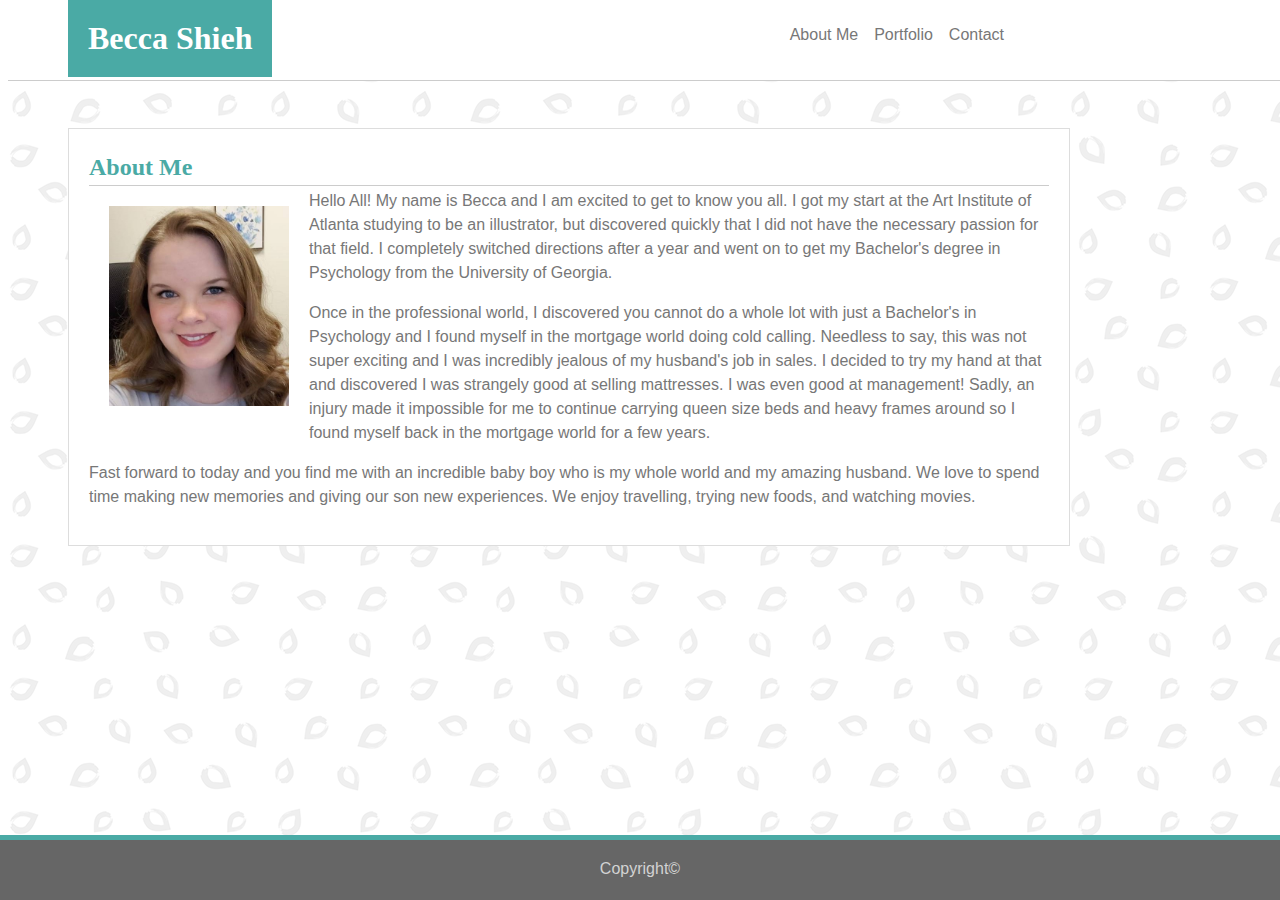
==== index.html @ 7307cb00 "wip: adding initial files" ====
<!DOCTYPE html>
<html lang="en-us">

<head>
    <meta charset="UTF-8">
    <title>Becca's Basic Portfolio</title>
    <link rel="stylesheet" type="text/css" href="assets/css/style.css">
    <style>
        body {
            background-image: url("assets/images/background.png");
        }
    </style>
</head>

<body>

    <div class="headerSection">
        <header>
            <h1>Becca Shieh</h1>
            <div class="navBar">
                <ul>
                    <li><a href="contact.html">Contact</a></li>
                    <li><a href="portfolio.html">Portfolio</a></li>
                    <li><a href="index.html">About Me</a></li>
                </ul>
            </div>
        </header>
    </div>
    <div class="content">
            <h2>About Me</h2>
        <br>
            <img id="becca" src="assets/images/beccapic.jpg" alt="Becca" width="100" height="120">
            <p>Hello All! My name is Becca and I am excited to get to know you all. I got my start at the Art Institute
                of
                Atlanta studying to be an illustrator, but discovered quickly that I did not have the necessary passion
                for
                that
                field. I completely switched directions after a year and went on to get my Bachelor's degree in
                Psychology
                from
                the University of Georgia.</p>
            <p>Once in the professional world, I discovered you cannot do a whole lot with just a Bachelor's in
                Psychology
                and I
                found myself in the mortgage world doing cold calling. Needless to say, this was not super exciting and
                I
                was
                incredibly jealous of my husband's job in sales. I decided to try my hand at that and discovered I was
                strangely
                good at selling mattresses. I was even good at management! Sadly, an injury made it impossible for me to
                continue carrying queen size beds and heavy frames around so I found myself back in the mortgage world
                for a
                few
                years.</p>
            <p>Fast forward to today and you find me with an incredible baby boy who is my whole world and my amazing
                husband.
                We love to spend time making new memories and giving our son new experiences. We enjoy travelling,
                trying
                new foods, and
                watching movies.</p>
    </div>
    <div>
        <footer>Copyright©</footer>
    </div>

</body>

</html>
---- assets/css/style.css ----
header {
    background-color: #ffffff;
    margin-left: 60px;
    max-width: 960px;
    min-width: 960px;
}


.headerSection {
    background-color: #ffffff;
    padding: 0px, 20px, 20px, 20px;
    top: 0;
    width: 100%;
    position: fixed;
    z-index: 1;
    height: 80px;
    margin-bottom: 20px;
    border-bottom: 1px solid #cccccc;
}

/*This is the name at the top of the page */
h1 {
    font-family: 'Georgia', Times, "Times New Roman", serif;
    float: left;
    background-color: #4aaaa5;
    color: white;
    padding: 20px;
    margin-top: 0px;
    margin-bottom: 0px;
    position: relative;
    top: 0;
}

/*About me title on index*/
h2 {
    font-family: 'Georgia', Times, "Times New Roman", serif;
    color: #4aaaa5;
    float: left;
    margin: auto;
    width: 100%;
    border-bottom: 1px solid #cccccc;
}


/*Links that show on the right of every page. Embedded in the header*/
.navBar {
    float: right;
    overflow: auto;
    padding: 18px 16px;
    text-decoration: none;
}

ul {
    list-style-type: none;
    margin: 0;
    padding: 0;
    overflow: hidden;
    text-decoration: none;
}

li {
    float: right;
}

li a {
    float: right;
    display: block;
    padding: 8px;
    text-align: center;
    text-decoration: none;
    color: #777777;
}

li a:hover {
    background-color: #777777;
    color: white;
}

body {
    font-family: 'Arial', 'Helvetica Neue', Helvetica, sans-serif;
    color: #777777;
}

.content {
    max-width: 960px;
    min-width: 960px;
    margin-top: 120px;
    margin-left: 60px;
    line-height: 1.5;
    border: 1px solid #dddddd;
    padding: 20px;
    background-color: #ffffff;
    float: left;
}


/*Picture*/
#becca {
    display: inline;
    float: left;
    padding: 20px;
    height: 200px;
    width: 180px;
}

input {
    width: 100%;
    border:1px solid #cccccc;

}

#messageBox {
    width: 100%;
    height: 200px;
    border: 1px solid #cccccc;
}

/*Submit button*/
#submit {
    background-color: #4aaaa5;
    color: white;
    margin: 10px;
    padding: 10px;
    float: left;
    width: 80px;
}

/*Portfolio links on portfolio page*/
.portfolioLinks {
    width: 60%;
    margin-top: 20px;
}

/*Box around each image containing text block as well. */
.container {
    position: relative;
    margin: 30px auto;
    width: 40%;
    float: left;
}

.textBlock {
    position: absolute;
    bottom: 5px;
    width: 180px;
    padding: 10px;
    background-color: #4aaaa5;
    opacity: 0.75;
    color: white;
    text-align: center;
    width: 180px;
}

footer {
    border-top: #4aaaa5 5px solid; 
    background-color: #666666;
    z-index: 1;
    position: fixed;
    bottom: 0;
    left: 0;
    margin: 0 auto;
    width: 100%;
    text-align: center;
    height: 40px;
    color: lightgray;
    padding-top: 20px;
}
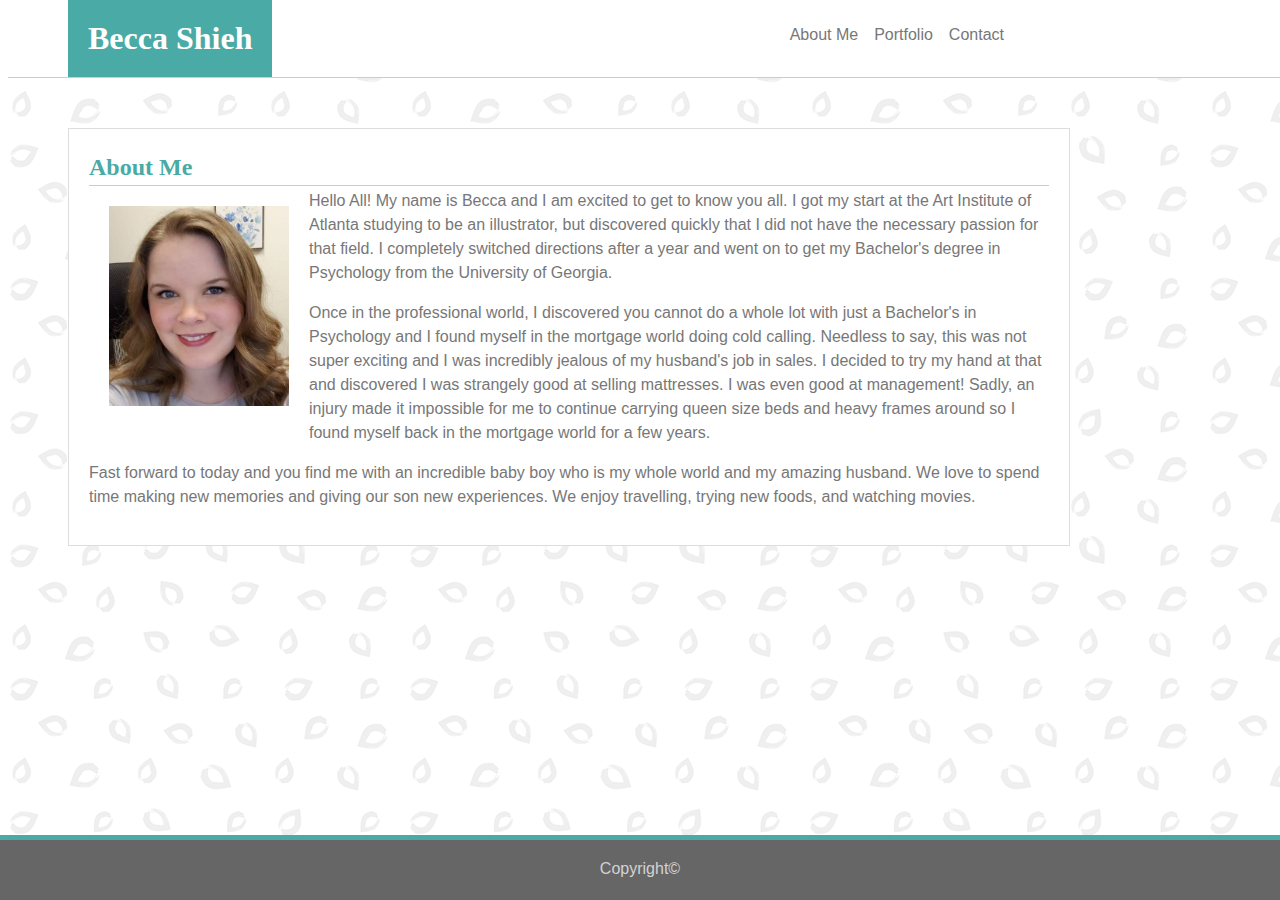
==== commit ba0cc403: "WIP: adjusted sizing" ====
--- a/index.html
+++ b/index.html
@@ -4,12 +4,13 @@
 <head>
     <meta charset="UTF-8">
     <title>Becca's Basic Portfolio</title>
-    <link rel="stylesheet" type="text/css" href="assets/css/style.css">
+    <meta name="viewport" content="width=device-width, initial-scale=1">
     <style>
         body {
             background-image: url("assets/images/background.png");
         }
     </style>
+    <link rel="stylesheet" type="text/css" href="assets/css/style.css">
 </head>
 
 <body>
@@ -30,7 +31,7 @@
             <h2>About Me</h2>
         <br>
             <img id="becca" src="assets/images/beccapic.jpg" alt="Becca" width="100" height="120">
-            <p>Hello All! My name is Becca and I am excited to get to know you all. I got my start at the Art Institute
+            <p class= "paragraph">Hello All! My name is Becca and I am excited to get to know you all. I got my start at the Art Institute
                 of
                 Atlanta studying to be an illustrator, but discovered quickly that I did not have the necessary passion
                 for
--- a/assets/css/style.css
+++ b/assets/css/style.css
@@ -13,7 +13,6 @@
     width: 100%;
     position: fixed;
     z-index: 1;
-    height: 80px;
     margin-bottom: 20px;
     border-bottom: 1px solid #cccccc;
 }
@@ -165,3 +164,56 @@
     color: lightgray;
     padding-top: 20px;
 }
+
+/*Media query @ 980px*/
+
+@media screen and (max-width: 980px) {
+    .wrapper {
+        width: 980px;
+    }
+}
+
+
+/*Media query @768px */
+@media screen and (max-width: 768px) {
+    .wrapper {
+        width: 100%;
+    }
+
+    .content {
+        max-width: 740px;
+        min-width: 740px;
+        line-height: 1.5;
+        padding: 10px;
+        margin: 20px;
+        background-color: red;
+        font-size: 12px;
+    }
+
+    .container {
+        margin: 20px;
+    }
+
+    header {
+        background-color: red;
+        padding-right: 10px;
+
+    }
+
+    .headerSection {
+        background-color: red;
+        width: 100%;
+        margin-bottom: 20px;
+}
+
+/*Media query @640px */
+@media screen and (max-width: 640px) {
+    .wrapper {
+        width: 100%;
+    }
+    header {
+        position: static;
+        background-color: green;
+    }
+
+}
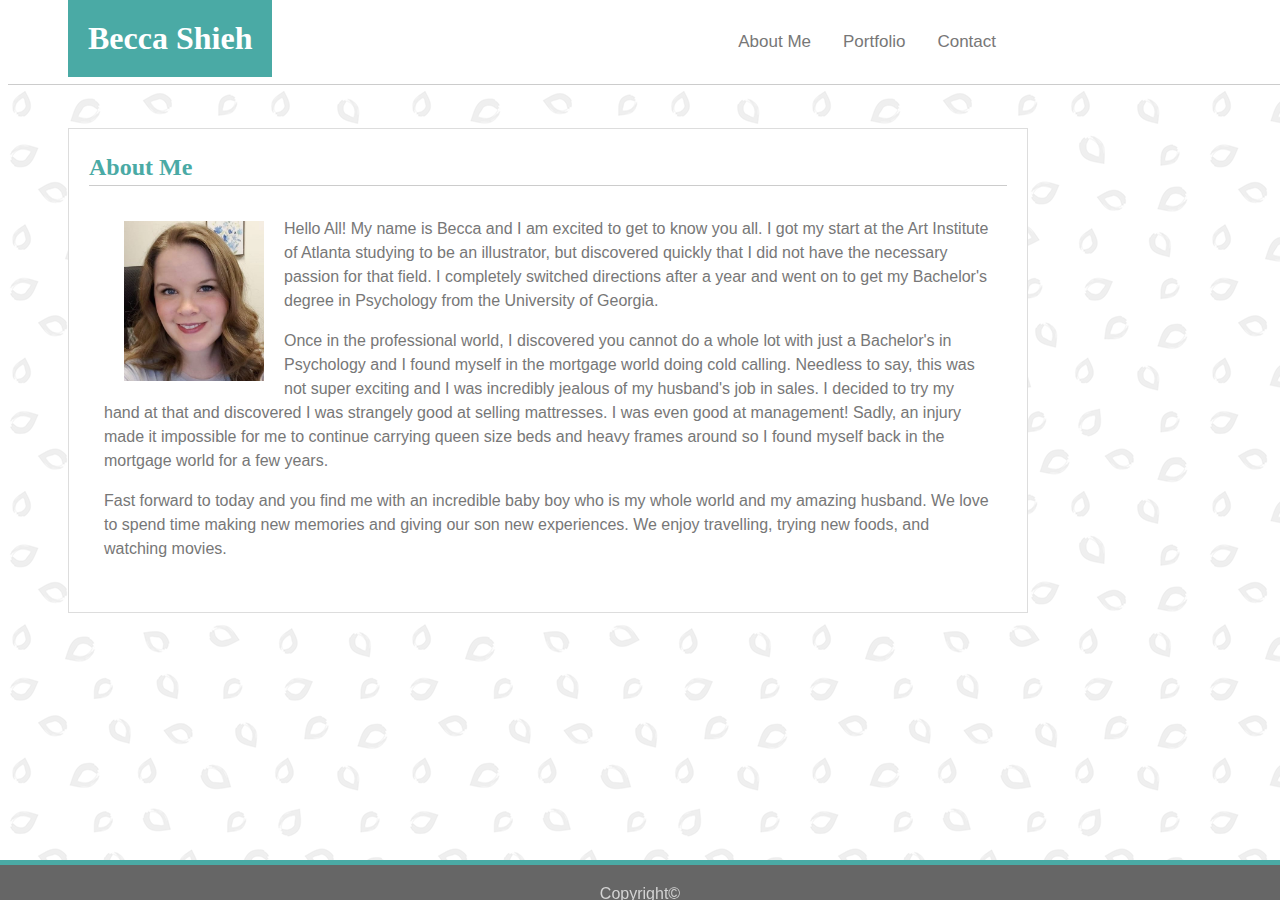
==== commit 87f7134b: "WIP: updated grids" ====
--- a/index.html
+++ b/index.html
@@ -18,7 +18,7 @@
     <div class="headerSection">
         <header>
             <h1>Becca Shieh</h1>
-            <div class="navBar">
+            <div class="topNav">
                 <ul>
                     <li><a href="contact.html">Contact</a></li>
                     <li><a href="portfolio.html">Portfolio</a></li>
@@ -28,37 +28,51 @@
         </header>
     </div>
     <div class="content">
-            <h2>About Me</h2>
+        <h2>About Me</h2>
         <br>
-            <img id="becca" src="assets/images/beccapic.jpg" alt="Becca" width="100" height="120">
-            <p class= "paragraph">Hello All! My name is Becca and I am excited to get to know you all. I got my start at the Art Institute
-                of
-                Atlanta studying to be an illustrator, but discovered quickly that I did not have the necessary passion
-                for
-                that
-                field. I completely switched directions after a year and went on to get my Bachelor's degree in
-                Psychology
-                from
-                the University of Georgia.</p>
-            <p>Once in the professional world, I discovered you cannot do a whole lot with just a Bachelor's in
-                Psychology
-                and I
-                found myself in the mortgage world doing cold calling. Needless to say, this was not super exciting and
-                I
-                was
-                incredibly jealous of my husband's job in sales. I decided to try my hand at that and discovered I was
-                strangely
-                good at selling mattresses. I was even good at management! Sadly, an injury made it impossible for me to
-                continue carrying queen size beds and heavy frames around so I found myself back in the mortgage world
-                for a
-                few
-                years.</p>
-            <p>Fast forward to today and you find me with an incredible baby boy who is my whole world and my amazing
-                husband.
-                We love to spend time making new memories and giving our son new experiences. We enjoy travelling,
-                trying
-                new foods, and
-                watching movies.</p>
+        <div class="container">
+            <div class="row">
+                <div class="col-md-9">
+                    <img id="becca" src="assets/images/beccapic.jpg" alt="Becca" width="100" height="120">
+                    <p class="paragraph">Hello All! My name is Becca and I am excited to get to know you all. I got my
+                        start at the Art Institute
+                        of
+                        Atlanta studying to be an illustrator, but discovered quickly that I did not have the necessary
+                        passion
+                        for
+                        that
+                        field. I completely switched directions after a year and went on to get my Bachelor's degree in
+                        Psychology
+                        from
+                        the University of Georgia.</p>
+                    <p>Once in the professional world, I discovered you cannot do a whole lot with just a Bachelor's in
+                        Psychology
+                        and I
+                        found myself in the mortgage world doing cold calling. Needless to say, this was not super
+                        exciting and
+                        I
+                        was
+                        incredibly jealous of my husband's job in sales. I decided to try my hand at that and discovered
+                        I was
+                        strangely
+                        good at selling mattresses. I was even good at management! Sadly, an injury made it impossible
+                        for me to
+                        continue carrying queen size beds and heavy frames around so I found myself back in the mortgage
+                        world
+                        for a
+                        few
+                        years.</p>
+                    <p>Fast forward to today and you find me with an incredible baby boy who is my whole world and my
+                        amazing
+                        husband.
+                        We love to spend time making new memories and giving our son new experiences. We enjoy
+                        travelling,
+                        trying
+                        new foods, and
+                        watching movies.</p>
+                </div>
+            </div>
+        </div>
     </div>
     <div>
         <footer>Copyright©</footer>
--- a/assets/css/style.css
+++ b/assets/css/style.css
@@ -1,3 +1,25 @@
+* {
+    box-sizing: border-box;
+  }
+
+.col-1 {width: 8.33%;}
+.col-2 {width: 16.66%;}
+.col-3 {width: 25%;}
+.col-4 {width: 33.33%;}
+.col-5 {width: 41.66%;}
+.col-6 {width: 50%;}
+.col-7 {width: 58.33%;}
+.col-8 {width: 66.66%;}
+.col-9 {width: 75%;}
+.col-10 {width: 83.33%;}
+.col-11 {width: 91.66%;}
+.col-12 {width: 100%;}
+
+[class*="col-"] {
+    float: left;
+    padding: 15px;
+  }
+
 header {
     background-color: #ffffff;
     margin-left: 60px;
@@ -5,15 +27,13 @@
     min-width: 960px;
 }
 
-
 .headerSection {
     background-color: #ffffff;
-    padding: 0px, 20px, 20px, 20px;
+    padding: 0px, 20px;
     top: 0;
     width: 100%;
     position: fixed;
     z-index: 1;
-    margin-bottom: 20px;
     border-bottom: 1px solid #cccccc;
 }
 
@@ -30,6 +50,12 @@
     top: 0;
 }
 
+.row::after {
+    content: "";
+    clear: both;
+    display: table;
+  }
+
 /*About me title on index*/
 h2 {
     font-family: 'Georgia', Times, "Times New Roman", serif;
@@ -42,7 +68,7 @@
 
 
 /*Links that show on the right of every page. Embedded in the header*/
-.navBar {
+.topNav {
     float: right;
     overflow: auto;
     padding: 18px 16px;
@@ -64,9 +90,10 @@
 li a {
     float: right;
     display: block;
-    padding: 8px;
+    padding: 14px 16px;
     text-align: center;
     text-decoration: none;
+    font-size: 17px;
     color: #777777;
 }
 
@@ -74,6 +101,10 @@
     background-color: #777777;
     color: white;
 }
+
+.topnav .icon {
+    display: none;
+  }  
 
 body {
     font-family: 'Arial', 'Helvetica Neue', Helvetica, sans-serif;
@@ -131,23 +162,21 @@
 }
 
 /*Box around each image containing text block as well. */
-.container {
+.col-md-3 {
     position: relative;
-    margin: 30px auto;
-    width: 40%;
+    margin: 15px;
+    width: 35%;
     float: left;
 }
 
 .textBlock {
     position: absolute;
-    bottom: 5px;
-    width: 180px;
-    padding: 10px;
+    top: 148px;
+    width: 200px;
     background-color: #4aaaa5;
     opacity: 0.75;
     color: white;
     text-align: center;
-    width: 180px;
 }
 
 footer {
@@ -177,43 +206,71 @@
 /*Media query @768px */
 @media screen and (max-width: 768px) {
     .wrapper {
-        width: 100%;
+        width: 768px;
     }
 
     .content {
-        max-width: 740px;
-        min-width: 740px;
         line-height: 1.5;
         padding: 10px;
-        margin: 20px;
         background-color: red;
         font-size: 12px;
-    }
-
-    .container {
-        margin: 20px;
-    }
-
-    header {
-        background-color: red;
-        padding-right: 10px;
-
+        margin-left: 20px;
     }
 
     .headerSection {
         background-color: red;
+        height: 8%;
+    }
+
+    h1 {
+        font-family: 'Georgia', Times, "Times New Roman", serif;
+        float: left;
+        background-color: #4aaaa5;
+        color: white;
+    }
+
+    .topNav {
+        float: left;
+        font-size: 12px;
+    }
+
+    [class*="col-"] {
         width: 100%;
-        margin-bottom: 20px;
+      }
 }
 
 /*Media query @640px */
 @media screen and (max-width: 640px) {
-    .wrapper {
-        width: 100%;
-    }
+
     header {
         position: static;
+        background-color: greenyellow;
+    }
+
+    .wrapper {
+        width: 640px;
+    }
+
+    .content {
+        line-height: 1.5;
+        padding: 10px;
         background-color: green;
-    }
-
-}
+        font-size: 12px;
+        margin-left: 20px;
+        flex-wrap: flex;
+    }
+
+    .headerSection {
+        background-color: green;
+        height: 5%;
+    }
+
+    .topNav {
+        float: left;
+        font-size: 12px;
+    }
+
+    [class*="col-"] {
+        width: 100%;
+      }
+}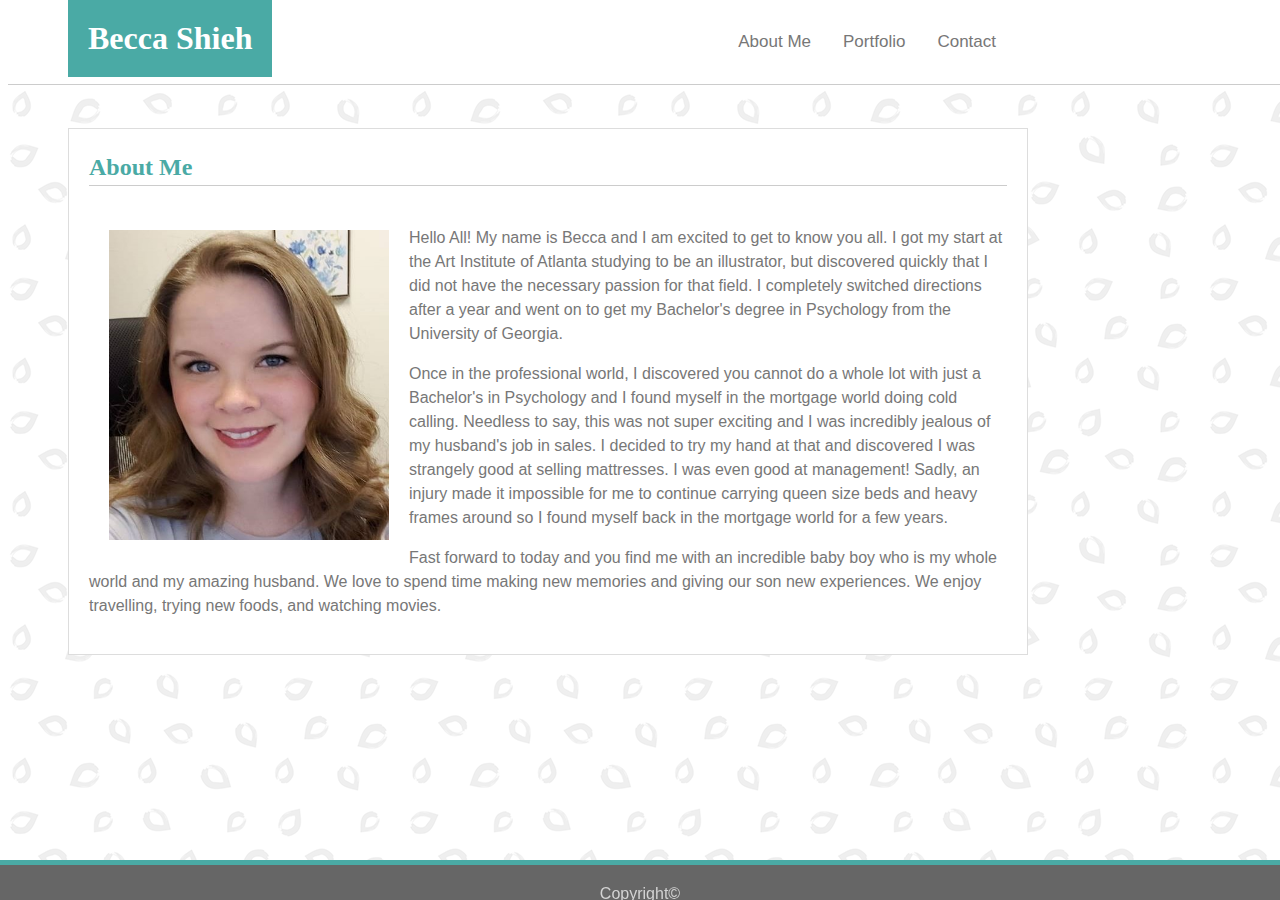
==== commit efb2fa7b: "wip: grid updates and img size changes" ====
--- a/index.html
+++ b/index.html
@@ -27,50 +27,50 @@
             </div>
         </header>
     </div>
-    <div class="content">
+    <div class="container">
         <h2>About Me</h2>
         <br>
-        <div class="container">
-            <div class="row">
-                <div class="col-md-9">
-                    <img id="becca" src="assets/images/beccapic.jpg" alt="Becca" width="100" height="120">
-                    <p class="paragraph">Hello All! My name is Becca and I am excited to get to know you all. I got my
-                        start at the Art Institute
-                        of
-                        Atlanta studying to be an illustrator, but discovered quickly that I did not have the necessary
-                        passion
-                        for
-                        that
-                        field. I completely switched directions after a year and went on to get my Bachelor's degree in
-                        Psychology
-                        from
-                        the University of Georgia.</p>
-                    <p>Once in the professional world, I discovered you cannot do a whole lot with just a Bachelor's in
-                        Psychology
-                        and I
-                        found myself in the mortgage world doing cold calling. Needless to say, this was not super
-                        exciting and
-                        I
-                        was
-                        incredibly jealous of my husband's job in sales. I decided to try my hand at that and discovered
-                        I was
-                        strangely
-                        good at selling mattresses. I was even good at management! Sadly, an injury made it impossible
-                        for me to
-                        continue carrying queen size beds and heavy frames around so I found myself back in the mortgage
-                        world
-                        for a
-                        few
-                        years.</p>
-                    <p>Fast forward to today and you find me with an incredible baby boy who is my whole world and my
-                        amazing
-                        husband.
-                        We love to spend time making new memories and giving our son new experiences. We enjoy
-                        travelling,
-                        trying
-                        new foods, and
-                        watching movies.</p>
-                </div>
+        <div class="row">
+            <div class="col-3">
+                <img id="becca" src="assets/images/beccapic.jpg" alt="Becca" width="100" height="120">
+            </div>
+            <div class="col-9">
+                <p class="paragraph">Hello All! My name is Becca and I am excited to get to know you all. I got my
+                start at the Art Institute
+                of
+                Atlanta studying to be an illustrator, but discovered quickly that I did not have the necessary
+                passion
+                for
+                that
+                field. I completely switched directions after a year and went on to get my Bachelor's degree in
+                Psychology
+                from
+                the University of Georgia.</p>
+                <p>Once in the professional world, I discovered you cannot do a whole lot with just a Bachelor's in
+                Psychology
+                and I
+                found myself in the mortgage world doing cold calling. Needless to say, this was not super
+                exciting and
+                I
+                was
+                incredibly jealous of my husband's job in sales. I decided to try my hand at that and discovered
+                I was
+                strangely
+                good at selling mattresses. I was even good at management! Sadly, an injury made it impossible
+                for me to
+                continue carrying queen size beds and heavy frames around so I found myself back in the mortgage
+                world
+                for a
+                few
+                years.</p>
+                <p>Fast forward to today and you find me with an incredible baby boy who is my whole world and my
+                amazing
+                husband.
+                We love to spend time making new memories and giving our son new experiences. We enjoy
+                travelling,
+                trying
+                new foods, and
+                watching movies.</p>
             </div>
         </div>
     </div>
--- a/assets/css/style.css
+++ b/assets/css/style.css
@@ -2,29 +2,25 @@
     box-sizing: border-box;
   }
 
-.col-1 {width: 8.33%;}
-.col-2 {width: 16.66%;}
-.col-3 {width: 25%;}
-.col-4 {width: 33.33%;}
-.col-5 {width: 41.66%;}
-.col-6 {width: 50%;}
-.col-7 {width: 58.33%;}
-.col-8 {width: 66.66%;}
-.col-9 {width: 75%;}
-.col-10 {width: 83.33%;}
-.col-11 {width: 91.66%;}
-.col-12 {width: 100%;}
-
-[class*="col-"] {
-    float: left;
-    padding: 15px;
-  }
-
 header {
     background-color: #ffffff;
     margin-left: 60px;
     max-width: 960px;
     min-width: 960px;
+}
+
+.container {
+    display: grid;
+    grid-template-columns: auto;
+    max-width: 960px;
+    min-width: 960px;
+    margin-top: 120px;
+    margin-left: 60px;
+    line-height: 1.5;
+    border: 1px solid #dddddd;
+    padding: 20px;
+    background-color: #ffffff;
+    float: left;
 }
 
 .headerSection {
@@ -49,12 +45,6 @@
     position: relative;
     top: 0;
 }
-
-.row::after {
-    content: "";
-    clear: both;
-    display: table;
-  }
 
 /*About me title on index*/
 h2 {
@@ -129,8 +119,8 @@
     display: inline;
     float: left;
     padding: 20px;
-    height: 200px;
-    width: 180px;
+    height: 350px;
+    width: 320px;
 }
 
 input {
@@ -209,14 +199,6 @@
         width: 768px;
     }
 
-    .content {
-        line-height: 1.5;
-        padding: 10px;
-        background-color: red;
-        font-size: 12px;
-        margin-left: 20px;
-    }
-
     .headerSection {
         background-color: red;
         height: 8%;
@@ -237,6 +219,20 @@
     [class*="col-"] {
         width: 100%;
       }
+
+    img {
+        width: 40%;
+        height: 20%;
+    }
+
+    .textBlock {
+        width: 40%;
+    }
+
+    #becca {
+        width: 60%;
+        height: 40%;
+    }
 }
 
 /*Media query @640px */
@@ -251,15 +247,6 @@
         width: 640px;
     }
 
-    .content {
-        line-height: 1.5;
-        padding: 10px;
-        background-color: green;
-        font-size: 12px;
-        margin-left: 20px;
-        flex-wrap: flex;
-    }
-
     .headerSection {
         background-color: green;
         height: 5%;
@@ -273,4 +260,13 @@
     [class*="col-"] {
         width: 100%;
       }
+
+    img {
+        width: 60%;
+        height: 20%;
+    }
+
+    .textBlock {
+        width: 60%;
+    }
 }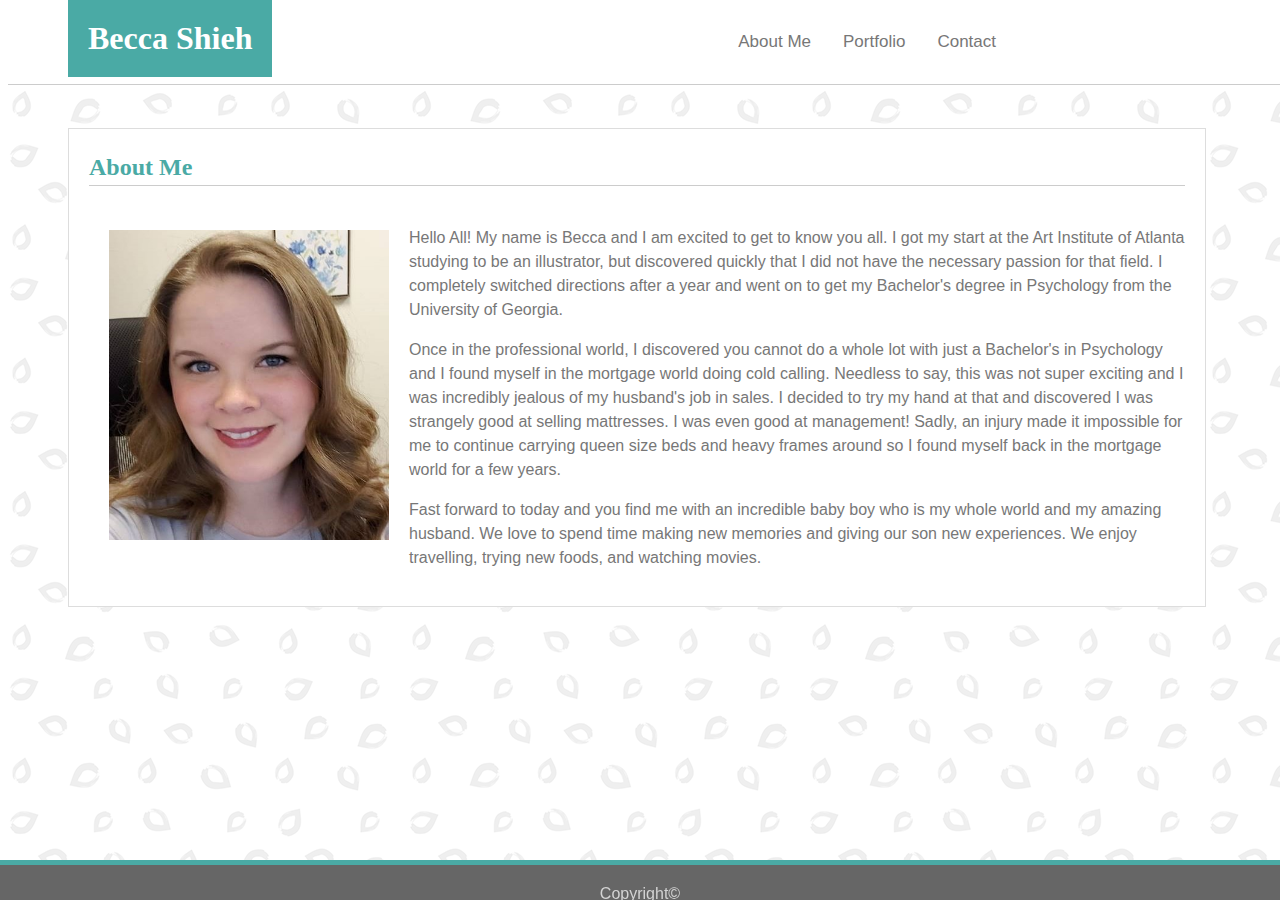
==== commit 76d92592: "updated max-width as percentage" ====
--- a/index.html
+++ b/index.html
@@ -28,6 +28,8 @@
         </header>
     </div>
     <div class="container">
+    <div class="row">
+        <div class="col-12">
         <h2>About Me</h2>
         <br>
         <div class="row">
@@ -73,6 +75,8 @@
                 watching movies.</p>
             </div>
         </div>
+        </div>
+    </div>
     </div>
     <div>
         <footer>Copyright©</footer>
--- a/assets/css/style.css
+++ b/assets/css/style.css
@@ -9,11 +9,11 @@
     min-width: 960px;
 }
 
-.container {
+.col-12 {
     display: grid;
     grid-template-columns: auto;
-    max-width: 960px;
-    min-width: 960px;
+    max-width: 90%;
+    min-width: 90%;
     margin-top: 120px;
     margin-left: 60px;
     line-height: 1.5;
@@ -21,6 +21,10 @@
     padding: 20px;
     background-color: #ffffff;
     float: left;
+}
+
+.col-md-3 {
+    justify-content: center;
 }
 
 .headerSection {
@@ -87,7 +91,7 @@
     color: #777777;
 }
 
-li a:hover {
+.topNav:hover {
     background-color: #777777;
     color: white;
 }
@@ -161,7 +165,7 @@
 
 .textBlock {
     position: absolute;
-    top: 148px;
+    top: 60%;
     width: 200px;
     background-color: #4aaaa5;
     opacity: 0.75;
@@ -198,10 +202,12 @@
     .wrapper {
         width: 768px;
     }
+    #contentRow {
+        width: 50%;
+    }
 
     .headerSection {
-        background-color: red;
-        height: 8%;
+        height: 12%;
     }
 
     h1 {
@@ -211,9 +217,14 @@
         color: white;
     }
 
+    h2 {
+        color: white;
+    }
+
     .topNav {
         float: left;
         font-size: 12px;
+        color: white;
     }
 
     [class*="col-"] {
@@ -227,12 +238,35 @@
 
     .textBlock {
         width: 40%;
+        height: 40%;
     }
 
     #becca {
         width: 60%;
         height: 40%;
     }
+
+    p {
+        font-size: larger;
+    }
+
+    .col-12 {
+        display: grid;
+        grid-template-columns: auto;
+        background-color: gray;
+        float: left;
+        color: white;
+        font-size: larger;
+        margin-right: 20%;
+    }
+
+    .col-md-3 {
+        justify-content: center;
+    }
+    img {
+        width: 40%;
+    }
+
 }
 
 /*Media query @640px */
@@ -240,7 +274,6 @@
 
     header {
         position: static;
-        background-color: greenyellow;
     }
 
     .wrapper {
@@ -248,8 +281,7 @@
     }
 
     .headerSection {
-        background-color: green;
-        height: 5%;
+        height: 12%;
     }
 
     .topNav {
@@ -266,7 +298,13 @@
         height: 20%;
     }
 
+    p {
+        font-size: large;   
+    }
+
     .textBlock {
+        top: 60%;
+        height: 40%;
         width: 60%;
     }
 }